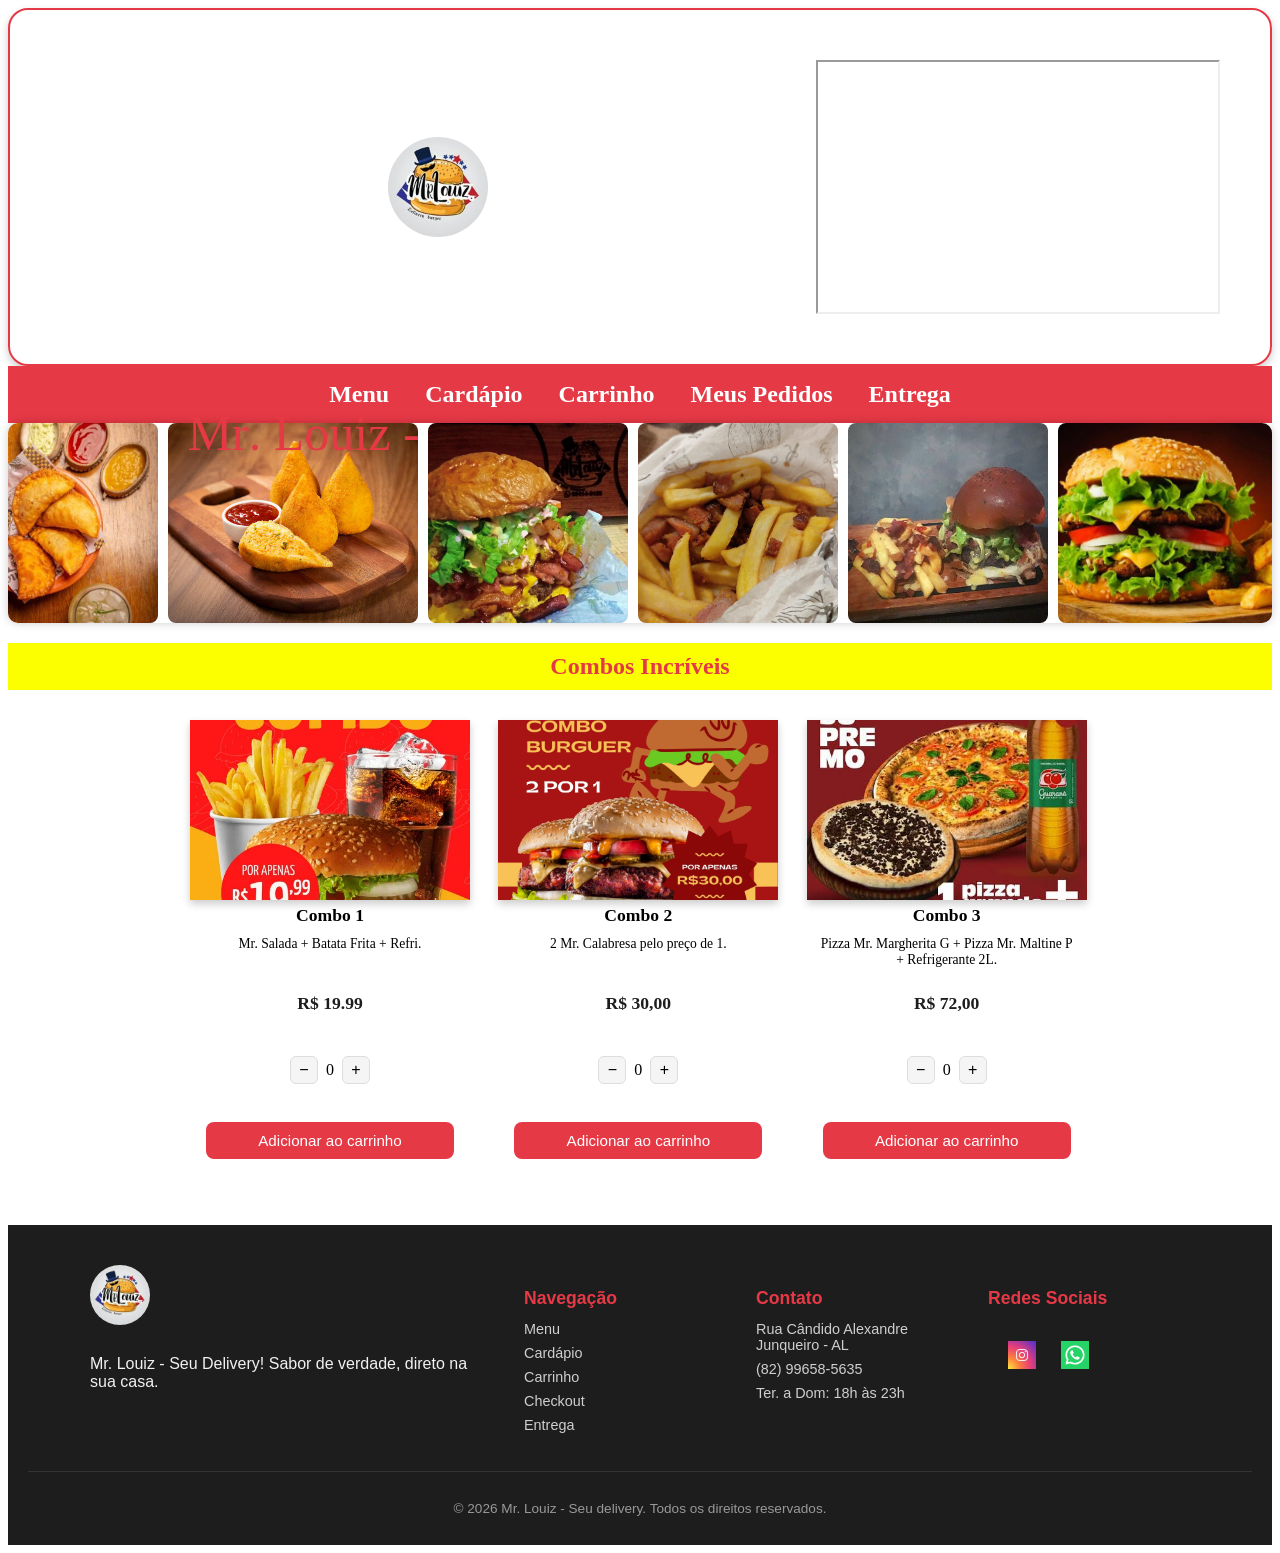
==== index.html @ 3e58f8e2 "projeto finalizando para fins de estudos, site da minha hamburgueria, em breve modificações para uso" ====
<!DOCTYPE html>
<html lang="pt-BR">
<head>
  <meta charset="UTF-8">
  <meta name="viewport" content="width=device-width, initial-scale=1.0">
  <title>menu - Lanchonete Virtual</title>
  <link rel="stylesheet" href="style.css">
</head>
<body>
  <header>
   <div class="topo">
  <img src="img/mr.louiz.jpg" alt="logo da lanchonete" class="logo">

  <iframe 
    src="https://www.google.com/maps?q=rua+candido+alexandre+junqueiro+Campo+Alegre+Alagoas&output=embed"
    width="400" 
    height="250" 
    style="border:100;" 
    allowfullscreen="" 
    loading="lazy">

  </iframe>
</div>


<canvas id="canvas" width="600" height="200"></canvas>

<script>
(function() {
  const canvas = document.getElementById("canvas");
  const ctx = canvas.getContext("2d");
  const text = "Mr. Louiz - Seu Delivery!";
  let index = 0;
  let posX = 0; // vai ser calculado dinamicamente

  function configurarEstilo() {
    ctx.font = "50px 'Pacifico', cursive";
    ctx.fillStyle = "#e63946";
  }

  function calcularPosicaoInicial() {
    const larguraTotal = ctx.measureText(text).width; // largura do texto completo
    posX = (canvas.width - larguraTotal) / 2; // centraliza horizontalmente
  }

  function desenhar() {
    const letra = text[index];
    ctx.fillText(letra, posX, 100);
    posX += ctx.measureText(letra).width;

    if (index < text.length - 1) {
      index++;
      setTimeout(desenhar, 150);
    } else {
      setTimeout(reiniciar, 1500);
    }
  }

  function reiniciar() {
    ctx.clearRect(0, 0, canvas.width, canvas.height);
    configurarEstilo();
    index = 0;
    calcularPosicaoInicial(); // recalcula a posição centralizada
    desenhar();
  }

  document.fonts.ready.then(() => {
    configurarEstilo();
    calcularPosicaoInicial(); // calcula antes do primeiro desenho também
    desenhar();
  });
})();
</script>

<h2>
  <a href="menu.html"> Menu</a>
  <a href="cardapio.html"> Cardápio</a>
  <a href="carrinho.html"> Carrinho <span id="contador-carrinho" style="display:none; background:#fbff00; color:#e63946; border-radius:50%; padding:2px 7px; font-size:0.75rem; margin-left:4px;">0</span></a>
  <a href="checkout.html"> Meus Pedidos</a>
  <a href="rastreamento.html"> Entrega</a>
</h2>

    <section class="carrossel">
  <div class="slides">
    <img src="img/pastel.jpeg" alt="Pastel">
    <img src="img/coxinhas.jpeg" alt="Coxinhas">
    <img src="img/Screenshot 2026-06-27 at 15-49-35 Instagram.png" alt="Pizza + Suco">
    <img src="img/Screenshot 2026-06-27 at 15-49-55 Instagram.png" alt="Hot Dog + Batata">
    <img src="img/Screenshot 2026-06-27 at 15-53-05 Instagram.png" alt="">
    <img src="img/hamburguer.jpg" alt="Hamburguer">
    <img src="img/hotdog.jpeg" alt="Hot Dog">
    <img src="img/pizzas.jpeg" alt="Pizza">
    <img src="img/refri.jpg" alt="Refrigerante">
    <img src="img/batata.jpg" alt="Batata Frita">
    <img src="img/fries.jpeg" alt="batata frita">
  </div>
</section>
 
  </header>
  <header>
<section class="combos-secao">
  <h3>Combos Incríveis</h3>
  <div class="grid-cardapio">

    <div class="item-cardapio">
      <img src="img/combo.jpg" alt="Combo de Lanches" class="combo">
      <h4>Combo 1</h4>
      <p>Mr. Salada + Batata Frita + Refri.</p>
      <span class="preco">R$ 19.99</span>
      <div class="controle-qtd">
        <button class="qtd-btn" onclick="alterarQtd('combo1', -1)" type="button">−</button>
        <span id="qtd-combo1">0</span>
        <button class="qtd-btn" onclick="alterarQtd('combo1', 1)" type="button">+</button>
      </div>
      <button class="btn-adicionar" onclick="adicionarAoCarrinho('combo1', 'Combo 1', 19.99, 'img/combo.jpg')">Adicionar ao carrinho</button>
    </div>

    <div class="item-cardapio">
      <img src="img/combo2.jpg" alt="Combo de Lanches" class="combo2">
      <h4>Combo 2</h4>
      <p>2 Mr. Calabresa pelo preço de 1.</p>
      <span class="preco">R$ 30,00</span>
      <div class="controle-qtd">
        <button class="qtd-btn" onclick="alterarQtd('combo2', -1)" type="button">−</button>
        <span id="qtd-combo2">0</span>
        <button class="qtd-btn" onclick="alterarQtd('combo2', 1)" type="button">+</button>
      </div>
      <button class="btn-adicionar" onclick="adicionarAoCarrinho('combo2', 'Combo 2', 30.00, 'img/combo2.jpg')">Adicionar ao carrinho</button>
    </div>

    <div class="item-cardapio">
      <img src="img/combo3.jpg" alt="Combo de Lanches" class="combo3">
      <h4>Combo 3</h4>
      <p>Pizza Mr. Margherita G + Pizza Mr. Maltine P + Refrigerante 2L.</p>
      <span class="preco">R$ 72,00</span>
      <div class="controle-qtd">
        <button class="qtd-btn" onclick="alterarQtd('combo3', -1)" type="button">−</button>
        <span id="qtd-combo3">0</span>
        <button class="qtd-btn" onclick="alterarQtd('combo3', 1)" type="button">+</button>
      </div>
      <button class="btn-adicionar" onclick="adicionarAoCarrinho('combo3', 'Combo 3', 72.00, 'img/combo3.jpg')">Adicionar ao carrinho</button>
    </div>

  </div>
</section>
</header>
  

<footer class="footer">
  <div class="footer-conteudo">

    <div class="footer-col footer-sobre">
      <img src="img/mr.louiz.jpg" alt="logo da lanchonete" class="footer-logo">
      <p>Mr. Louiz - Seu Delivery! Sabor de verdade, direto na sua casa.</p>
    </div>

    <div class="footer-col">
      <h4>Navegação</h4>
      <ul>
        <li><a href="menu.html">Menu</a></li>
        <li><a href="cardapio.html">Cardápio</a></li>
        <li><a href="carrinho.html">Carrinho</a></li>
        <li><a href="checkout.html">Checkout</a></li>
        <li><a href="rastreamento.html">Entrega</a></li>
      </ul>
    </div>

    <div class="footer-col">
      <h4>Contato</h4>
      <ul>
        <li> Rua Cândido Alexandre Junqueiro - AL</li>
        <li> (82) 99658-5635</li>
        <li>Ter. a Dom: 18h às 23h</li>
      </ul>
    </div>

    <div class="footer-col">
      <h4>Redes Sociais</h4>
      <div class="footer-social">
        <a href="https://instagram.com/mr.louiz82" target="_blank" aria-label="Instagram">
          <img src="img/instagram.jpeg" alt="Instagram">
        </a>
        <a href="https://wa.me/5582996585635" target="_blank" aria-label="WhatsApp">
          <img src="img/whatsapp.jpeg" alt="WhatsApp">
        </a>
      </div>
    </div>

  </div>

  <div class="footer-baixo">
    <p>&copy; 2026 Mr. Louiz - Seu delivery. Todos os direitos reservados.</p>
  </div>
</footer>
<script src="script.js"></script>
</body>
</html>
---- style.css ----
/* logo e mapa*/
.topo {
  display: flex;              /* coloca lado a lado */
  justify-content: space-between; /* logo à esquerda, mapa à direita */
  align-items: center;        /* centraliza verticalmente */
  padding: 50px;
  border-radius: 20px;
  border: 2px solid #e63946; /* cor da borda */
  box-shadow: 0 4px 8px rgba(0, 0, 0, 0.2); /* sombra */ 
}
.logo:hover{
  transform: scale(2.05); /* aumenta 5% */
  transition: transform 0.7s ease; /* efeito suave */
}

.logo {
  width: 200px;
  border-radius: 20px;
}


#canvas {
  display: block;          /* transforma em bloco */
  margin: 0 auto;          /* centraliza horizontalmente */
  position: absolute;      /* permite posicionar livremente */
  top: 50%;                /* joga para o meio vertical */
  left: 35%;               /* joga para o meio horizontal */
  transform: translate(-50%, -50%); /* ajusta para ficar bem centralizado */
}


/*carrossel de imagens*/
.carrossel {
  width: 100%;
  overflow: hidden;
  border-radius: 10px;
  box-shadow: 0 0 10px rgba(0,0,0,0.2);
}

.slides {
  display: flex;
  width: calc(250px * 8); /* largura total (4 imagens duplicadas) */
  animation: correr 20s linear infinite;
}

.slides img {
  width: 250px;
  height: 200px;
  object-fit: cover;
  margin-right: 10px;
  border-radius: 8px;
}

/* animação contínua carrossel*/
@keyframes correr {
  from {
    transform: translateX(0);
  }
  to {
    transform: translateX(-50%);
  }
}

/* links menu principal */
h2 {
  background: #e63946;       /* cor de fundo da barra */
  padding: 15px;
  text-align: center;        /* centraliza os links */
  margin: 0;
}

h2 a {
  color: #fff;               /* cor dos links */
  text-decoration: none;
  margin: 0 15px;            /* espaçamento entre links */
  font-weight: bold;
  transition: color 0.3s;    /* efeito suave */
}

h2 a:hover {
  color: #fbff00;            /* cor ao passar o mouse */
}
#canvas {
  display: block;
  margin: 0 auto;
  position: absolute;
  top: 50%;
  left: 35%;
  transform: translate(-50%, -50%);
  pointer-events: none; /* deixa cliques e hover passarem direto pelo canvas, fazendo a alteração */
}


/* Responsividade */
@media (max-width: 768px) {
  h2 {
    display: flex;
    flex-direction: column;  /* links ficam empilhados em telas pequenas */
    align-items: center;
  }

  h2 a {
    margin: 10px 0;
  }
}
/*logo principal*/
.logo {
  margin: 60px auto;
  width: 100px;
  height: 100px;
  border-radius: 50%;
  object-fit: cover;
}

/*texto combo h3*/
h3 {
  font-size: 24px;
  color: #e63946;
  background: #fbff00;
  padding: 10px;
  text-align: center;
  margin: 20px 0;
}

h3:hover {
  color: #fbff00;
  background: #e63946;
  transition: all 0.3s ease; /* efeito suave */
}

img.combo:hover,
img.combo2:hover,
img.combo3:hover {
  transform: scale(1.10);          /* aumenta 5% */
  transition: transform 0.3s ease; /* efeito suave */
}

 img.combo {
  align-items: center;
  width: 320px;
  height: 320px; 
  box-shadow: 0 4px 8px rgba(0,0,0,0.2);
  margin-right: 100px;
}

 img.combo2 {
  align-items: center;
  width: 320px;
  height: auto;
  box-shadow: 0 4px 8px rgba(0,0,0,0.2);
  margin-right: 100px;
}
img.combo3 {
  
  align-items: center;
  width: 320px;
  height: auto;
  box-shadow: 0 4px 8px rgba(0,0,0,0.2);
}



.controle-qtd {
  display: flex;
  align-items: center;
  gap: 10px;
  margin: 10px 90px;
  padding: 16px 0;
}

.qtd-btn {
  width: 28px;
  height: 28px;
  border: 1px solid #ddd;
  background: #f5f5f5;
  border-radius: 6px;
  font-size: 1rem;
  cursor: pointer;
  transition: background 0.2s ease;
}

.qtd-btn:hover {
  background: #e63946;
  color: #fff;
}

.qtd-valor {
  min-width: 20px;
  text-align: center;
  font-weight: bold;
}

/* NOVO: aviso visual quando tentam adicionar com quantidade 0 */
.qtd-alerta {
  display: inline-block;
  color: #d32f2f;
  animation: piscarAlerta 0.6s ease;
}

@keyframes piscarAlerta {
  0%, 100% { transform: scale(1); }
  30% { transform: scale(1.4); color: #d32f2f; }
}




/* footer */
.footer {
  background-color: #1d1d1d;
  color: #f1f1f1;
  padding: 40px 20px 0;
  font-family: Arial, sans-serif;
  margin-top: 50px;
}

.footer-conteudo {
  display: flex;
  flex-wrap: wrap;
  justify-content: space-between;
  gap: 30px;
  max-width: 1100px;
  margin: 0 auto;
  padding-bottom: 30px;
}

.footer-col {
  flex: 1;
  min-width: 180px;
}

.footer-sobre {
  flex: 2;
  min-width: 220px;
}

.footer-logo {
  width: 60px;
  border-radius: 50%;
  margin-bottom: 10px;
}

.footer-col h4 {
  color: #e63946;
  margin-bottom: 12px;
  font-size: 1.1rem;
}

.footer-col ul {
  list-style: none;
  padding: 0;
  margin: 0;
}

.footer-col ul li {
  margin-bottom: 8px;
  font-size: 0.9rem;
  color: #cfcfcf;
}

.footer-col a {
  color: #cfcfcf;
  text-decoration: none;
  transition: color 0.3s ease;
}

.footer-col a:hover {
  color: #fbff00;
}

.footer-social {
  margin-left: auto;
  padding: 20px;
  display: flex;
  gap: 25px;
}

.footer-social img {
  width: 28px;
  height: 28px;
  transition: transform 0.3s ease, filter 0.3s ease;
}

.footer-social img:hover {
  transform: scale(1.70);
}

.footer-baixo {
  border-top: 1px solid #333;
  text-align: center;
  padding: 15px 0;
  font-size: 0.85rem;
  color: #999;
}

/* Responsivo */
@media (max-width: 700px) {
  .footer-conteudo {
    flex-direction: column;
    text-align: center;
  }

  .footer-social {
    justify-content: center;
  }
}

/* cardapio */

.topo2 {
  text-align: center;
  padding: 20px;
}

.topo2 .logo {
  width: 100px;
  height: 100px;
  border-radius: 50%;
  object-fit: cover;
}

.topo2 .logo:hover{
  transform: scale(2.05); /* aumenta 5% */
  transition: transform 0.7s ease; /* efeito suave */
}

h1 {
  color: #e63946;
  font-family: 'pacifico', cursive;
  font-size: 2.5rem;
  margin-top: 10px;
}

h1:hover {
  color: #ff9900;
  transition: color 0.3s ease;
}

button.btn-adicionar {
  display: block;
  width: calc(100% - 32px);
  margin: 12px auto 16px;
  padding: 10px;
  background: #e63946;
  color: #fff;
  border: none;
  border-radius: 8px;
  font-size: 0.95rem;
  cursor: pointer;
  transition: background 0.3s ease, transform 0.2s ease;
}

.cardapio-completo {
  padding: 40px 20px;
  text-align: center;
}

/* NOVO: layout de duas colunas no cardápio (itens + mini-carrinho) */
.cardapio-layout {
  display: grid;
  grid-template-columns: 1fr 320px;
  gap: 20px;
  align-items: start;
  max-width: 1300px;
  margin: 0 auto;
}

/* Ajuste no seu container pai */
.grid-cardapio {
  display: grid;
  /* Alterado de 1fr para fixar tamanhos mais confortáveis */
  grid-template-columns: repeat(auto-fill, minmax(280px, 1fr)); 
  gap: 25px;
  max-width: 900px;
  margin: 30px auto 0;
}

/* Ajuste no item individual */
.item-cardapio {
  width: 100%;       /* O item ocupa a largura da célula do grid */
  max-width: 280px;  /* Mantém o tamanho fixo que você quer */
  margin: 0;         /* Zera qualquer margem lateral que possa estar vindo de outro lugar */
  display: flex;
  flex-direction: column;
  align-items: center;
  text-align: center;
}

/* 2. Garante que a imagem não force o quadrado a crescer */

.item-cardapio img {
  width: 100%;       
  height: 180px;     
  object-fit: cover; 
  box-shadow: 0 4px 8px rgba(0,0,0,0.2);
  margin-right: 0;   
  display: block;
}

/* Hover no cartão inteiro: imagem, título e preço reagem juntos (como era antes) */
.item-cardapio:hover img {
  transform: scale(1.08);
  transition: transform 0.3s ease;
}

.item-cardapio:hover h4 {
  color: #e63946;
  transition: color 0.3s ease;
}

.item-cardapio:hover .preco {
  color: #e63946;
  transition: color 0.3s ease;
}

/* 3. Ajuste os espaçamentos internos para não ocupar espaço desnecessário */
.item-cardapio h4 {
  margin: 5px 0;
  font-size: 1.1rem;
  transition: color 0.3s ease;
}

.item-cardapio p {
  margin: 5px 0;
  font-size: 0.85rem;
  min-height: 40px;
  padding: 0 10px;
}

/* 4. O container dos botões + e - */
.controle-qtd {
  margin: 10px 0 !important; /* Remove o margin lateral exagerado que estava com 90px */
  gap: 8px;
}

.item-cardapio .preco {
  display: block;
  margin: 12px 16px 16px;
  font-weight: bold;
  font-size: 1.1rem;
  color: #1d1d1d;
  transition: color 0.3s ease;
}
/* bebidas */

.bebidas {
  padding: 40px 20px;
  text-align: center;
  max-width: 1100px;
  margin: 10px auto 16px;
}

/* NOVO: mini-carrinho lateral (cardápio) */
.mini-carrinho {
  position: sticky;
  top: 20px;
  background: #fff;
  border-radius: 16px;
  padding: 20px;
  box-shadow: 0 4px 10px rgba(0, 0, 0, 0.12);
  margin-top: 40px;
}

.mini-carrinho h3 {
  background: none;
  color: #e63946;
  text-align: left;
  padding: 0;
  margin: 0 0 14px;
  font-size: 1.1rem;
}

#mini-carrinho-contagem {
  background: #e63946;
  color: #fff;
  border-radius: 50%;
  padding: 2px 9px;
  font-size: 0.8rem;
  margin-left: 6px;
}

.mini-carrinho-item {
  display: grid;
  grid-template-columns: 1fr auto auto;
  align-items: center;
  gap: 8px;
  font-size: 0.85rem;
  color: #333;
  padding: 6px 0;
  border-bottom: 1px dashed #eee;
}

.mini-carrinho-item-nome {
  overflow-wrap: anywhere;
}

.mini-carrinho-remover {
  background: none;
  border: none;
  color: #d32f2f;
  font-size: 0.9rem;
  cursor: pointer;
  opacity: 0.6;
  transition: opacity 0.2s ease;
  padding: 0 2px;
}

.mini-carrinho-remover:hover {
  opacity: 1;
}

/* Aviso explicativo quando o carrinho está vazio (dica sobre servidor local) */
.aviso-servidor {
  font-size: 0.8rem;
  color: #888;
  max-width: 420px;
  margin: 0 auto 16px;
  line-height: 1.4;
}

.aviso-servidor code {
  background: #f0f0f0;
  padding: 1px 5px;
  border-radius: 4px;
}

.mini-carrinho-vazio {
  color: #888;
  font-size: 0.85rem;
  font-style: italic;
}

.mini-carrinho-linha {
  border-top: 1px solid #eee;
  margin: 12px 0;
}

.mini-carrinho-total-linha {
  display: flex;
  justify-content: space-between;
  font-weight: bold;
  color: #1d1d1d;
  margin-bottom: 14px;
}

.mini-carrinho-btn {
  width: 100%;
  box-sizing: border-box;
  text-align: center;
}

@media (max-width: 900px) {
  .cardapio-layout {
    grid-template-columns: 1fr;
  }
  .mini-carrinho {
    position: static;
  }
}

/* sobre nós */
.sobre-nos {
  background: #000000;
  padding: 50px 20px;
}

.sobre-conteudo {
  display: flex;
  align-items: center;
  gap: 40px;
  max-width: 1000px;
  margin: 0 auto;
  flex-wrap: wrap;
  justify-content: center;
}

.sobre-img {
  width: 220px;
  height: 220px;
  object-fit: cover;
  border-radius: 50%;
  border: 4px solid #fbff00;
  box-shadow: 0 4px 10px rgba(0, 0, 0, 0.2);
}

.sobre-texto {
  flex: 1;
  min-width: 280px;
}

.sobre-texto h3 {
  background: none;
  color: #e63946;
  text-align: left;
  margin-bottom: 15px;
}

.sobre-texto p {
  font-size: 1rem;
  line-height: 1.6;
  color: #ffffff;
  margin-bottom: 12px;
}



/* depoimentos */
.depoimentos {
  padding: 50px 20px;
  text-align: center;
  background: #f7f7f7;
}

.grid-depoimentos {
  display: grid;
  grid-template-columns: repeat(auto-fit, minmax(250px, 1fr));
  gap: 25px;
  max-width: 1000px;
  margin: 30px auto 0;
}

.depoimento {
  background: #fff;
  border-radius: 14px;
  padding: 25px 20px;
  box-shadow: 0 4px 10px rgba(0, 0, 0, 0.12);
  transition: transform 0.3s ease;
}

.depoimento:hover {
  transform: translateY(-5px);
}

.depoimento p {
  font-style: italic;
  color: #333333;
  margin-bottom: 14px;
}

.depoimento .cliente {
  display: block;
  font-weight: bold;
  color: #e63946;
  margin-bottom: 6px;
}

.depoimento .estrelas {
  font-size: 1rem;
}

/* Responsivo */
@media (max-width: 700px) {
  .sobre-conteudo {
    flex-direction: column;
    text-align: center;
  }

  .sobre-texto h3 {
    text-align: center;
  }
}

/* carrinho */

.carrinho-container {
  max-width: 1100px;
  margin: 20px auto;
  padding: 20px;
}

/* Título "Seu Carrinho" */
.checkout-titulo {
  background: #fbff00;
  text-align: center;
  color: #e63946;
  margin-bottom: 30px;
  font-size: 1.8rem;
  padding: 15px;
  border-radius: 10px;
  transition: all 0.3s ease;
}

.checkout-titulo:hover {
  color: #fbff00;
  background: #e63946;
}

/* Imagem ilustrativa do carrinho */
img.carrinho-imagem {
  display: block;
  margin: 10px auto;
  padding: 5px;
  width: 180px;
  height: 180px;
  border-radius: 10px;
}
img.carrinho-imagem {
  display: block;
  margin: 10px auto;
  padding: 10px;
  width: 180px;
  height: 180px;
  border-radius: 10px;
  animation: tremer 0.4s ease-in-out infinite;
}

@keyframes tremer {
  0%, 100% { transform: rotate(0deg); }
  25% { transform: rotate(-4deg); }
  75% { transform: rotate(4deg); }
}

/* Título "Resumo" dentro do aside */

.carrinho-grid {
  display: grid;
  grid-template-columns: 1.6fr 1fr;
  gap: 20px;
  align-items: start;
}

.carrinho-lista {
  display: flex;
  flex-direction: column;
  gap: 16px;
  min-height: 60px;
}

.carrinho-item {
  background: #fff;
  border-radius: 14px;
  padding: 14px;
  display: grid;
  grid-template-columns: 80px 1fr auto auto auto;
  align-items: center;
  gap: 16px;
  box-shadow: 0 4px 10px rgba(0, 0, 0, 0.1);
}

.carrinho-item img {
  width: 80px;
  height: 80px;
  object-fit: cover;
  border-radius: 10px;
}

.carrinho-item-info h4 {
  margin: 0 0 4px;
  color: #1d1d1d;
  font-size: 1rem;
}

.carrinho-item-preco {
  font-size: 0.85rem;
  color: #777;
}

.carrinho-item-qtd {
  display: flex;
  align-items: center;
  gap: 10px;
}

.qtd-btn {
  width: 28px;
  height: 28px;
  border: 1px solid #ddd;
  background: #f5f5f5;
  border-radius: 6px;
  font-size: 1rem;
  cursor: pointer;
  transition: background 0.2s ease;
}

.qtd-btn:hover {
  background: #e63946;
  color: #fff;
}

.carrinho-item-total {
  font-weight: bold;
  color: #1d1d1d;
  min-width: 80px;
  text-align: right;
}

.carrinho-item-remover {
  background: none;
  border: none;
  font-size: 1.1rem;
  cursor: pointer;
  opacity: 0.6;
  transition: opacity 0.2s ease;
}

.carrinho-item-remover:hover {
  opacity: 1;
}

.carrinho-vazio {
  background: #fff;
  border-radius: 14px;
  padding: 40px 20px;
  text-align: center;
  box-shadow: 0 4px 10px rgba(0, 0, 0, 0.1);
}

.carrinho-vazio p {
  color: #777;
  margin-bottom: 16px;
}

.btn-continuar-grande {
  display: inline-block;
  background: #e63946;
  color: #fff;
  padding: 10px 24px;
  border-radius: 10px;
  text-decoration: none;
  font-weight: bold;
  transition: background 0.3s ease;
}

.btn-continuar-grande:hover {
  background: #c92d3a;
}

.btn-finalizar {
  display: block;
  text-align: center;
  text-decoration: none;
}

.btn-desabilitado {
  opacity: 0.5;
  cursor: not-allowed;
  pointer-events: none;
}

.btn-continuar {
  display: block;
  text-align: center;
  margin-top: 12px;
  color: #000000;
  text-decoration: none;
  font-size: 0.9rem;
  transition: color 0.2s ease;
}

.btn-continuar:hover {
  color: #ff0015;
}

/* Resumo do pedido (compartilhado com checkout) */
.checkout-resumo {
  background: #e63946;
  border-radius: 16px;
  padding: 24px;
  box-shadow: 0 4px 10px rgba(0, 0, 0, 0.1);
  position: sticky;
  top: 20px;
}
 

.resumo-item {
  display: flex;
  justify-content: space-between;
  gap: 10px;
  font-size: 0.9rem;
  color: #555;
  margin-bottom: 10px;
}

.resumo-linha {
  border-top: 1px solid #eee;
  margin: 14px 0;
}

.resumo-total {
  display: flex;
  justify-content: space-between;
  font-weight: bold;
  font-size: 1.2rem;
  color: #1d1d1d;
  margin-bottom: 18px;
}

.btn-confirmar {
  width: 100%;
  background: #e63946;
  color: #fff;
  border: none;
  padding: 14px;
  border-radius: 10px;
  font-size: 1rem;
  font-weight: bold;
  cursor: pointer;
  transition: background 0.3s ease;
}

.btn-confirmar:hover {
  background: #c92d3a;
}

/* Responsivo */
@media (max-width: 800px) {
  .carrinho-grid {
    grid-template-columns: 1fr;
  }

  .carrinho-item {
    grid-template-columns: 60px 1fr;
    grid-template-rows: auto auto;
  }

  .carrinho-item-qtd {
    grid-column: 2;
  }

  .carrinho-item-total {
    text-align: left;
  }

  .carrinho-item-remover {
    grid-column: 2;
    justify-self: end;
  }

  .checkout-resumo {
    position: static;
  }
}


/* checkout*/
.checkout-container {
  max-width: 1100px;
  margin: 40px auto;
  padding: 0 20px;
}

.checkout-titulo {
  text-align: center;
  color: #e63946;
  margin-bottom: 30px;
  font-size: 1.8rem;
}

/* NOVO: indicador de etapas do checkout */
.indicadores-etapas {
  display: flex;
  justify-content: center;
  gap: 10px;
  max-width: 1100px;
  margin: 0 auto 24px;
  flex-wrap: wrap;
}

.indicador-etapa {
  padding: 8px 16px;
  border-radius: 20px;
  background: #eee;
  color: #777;
  font-size: 0.85rem;
  font-weight: bold;
  transition: background 0.3s ease, color 0.3s ease;
}

.indicador-etapa.indicador-ativo {
  background: #e63946;
  color: #fff;
}

.indicador-etapa.indicador-concluido {
  background: #fbff00;
  color: #1d1d1d;
}

/* NOVO: botões de navegação entre etapas */
.etapa-botoes {
  display: flex;
  justify-content: space-between;
  gap: 12px;
  margin-top: 16px;
}

.btn-continuar-etapa,
.btn-voltar-etapa {
  padding: 10px 20px;
  border-radius: 8px;
  border: none;
  font-weight: bold;
  cursor: pointer;
  transition: background 0.3s ease;
}

.btn-continuar-etapa {
  background: #e63946;
  color: #fff;
  margin-left: auto;
  display: block;
}

.btn-continuar-etapa:hover {
  background: #c92d3a;
}

.btn-voltar-etapa {
  background: #eee;
  color: #333;
}

.btn-voltar-etapa:hover {
  background: #ddd;
}

.checkout-grid {
  display: grid;
  grid-template-columns: 1.6fr 1fr;
  gap: 30px;
  align-items: start;
}

/* Formulário */
.checkout-form {
  display: flex;
  flex-direction: column;
  gap: 20px;
}

.checkout-bloco {
  background: #fff;
  border-radius: 16px;
  padding: 24px;
  box-shadow: 0 4px 10px rgba(0, 0, 0, 0.1);
}

.checkout-bloco h3 {
  color: #e63946;
  margin-bottom: 16px;
  font-size: 1.1rem;
  background: none;
  text-align: left;
  padding: 0;
}

.checkout-bloco label {
  display: block;
  font-size: 0.85rem;
  font-weight: bold;
  color: #444;
  margin-bottom: 6px;
  margin-top: 14px;
}

.checkout-bloco input,
.checkout-bloco textarea {
  width: 100%;
  padding: 10px 12px;
  border: 1px solid #ddd;
  border-radius: 8px;
  font-size: 0.95rem;
  font-family: inherit;
  transition: border-color 0.2s ease;
}

.checkout-bloco input:focus,
.checkout-bloco textarea:focus {
  outline: none;
  border-color: #e63946;
}

.checkout-bloco textarea {
  min-height: 70px;
  resize: vertical;
}

.checkout-linha {
  display: flex;
  gap: 60px;
}

.checkout-linha > div:first-child {
  flex: 0 0 75px; /* número: largura fixa e pequena */
}

.checkout-linha > div:last-child {
  flex: 1 ; /* bairro: ocupa o resto do espaço disponível */
}

/* Estados de erro */
.input-erro {
  border-color: #d32f2f !important;
  background: #fff8f8;
}

.erro-msg {
  display: block;
  color: #d32f2f;
  font-size: 0.78rem;
  margin-top: 4px;
  min-height: 14px;
}

/* Pagamento */
.pagamento-opcoes {
  display: flex;
  gap: 12px;
  flex-wrap: wrap;
}

.pagamento-card {
  flex: 1;
  min-width: 140px;
  border: 2px solid #ddd;
  border-radius: 10px;
  padding: 14px;
  text-align: center;
  cursor: pointer;
  transition: border-color 0.3s ease, background 0.3s ease;
}

.pagamento-card input {
  display: none;
}

.pagamento-card:has(input:checked) {
  border-color: #e63946;
  background: #fff5f5;
}

/* Bloco de informações de pagamento (Pix / troco) */
.bloco-pagamento-info {
  margin-top: 16px;
  padding: 16px;
  background: #f9f9f9;
  border-radius: 10px;
  border: 1px solid #eee;
}

.bloco-pagamento-info p {
  font-size: 0.85rem;
  color: #555;
  margin-bottom: 10px;
}

.pix-chave-box {
  display: flex;
  align-items: center;
  justify-content: space-between;
  gap: 10px;
  background: #fff;
  border: 1px dashed #e63946;
  border-radius: 8px;
  padding: 10px 14px;
}

#pix-chave-valor {
  font-weight: bold;
  color: #1d1d1d;
  font-size: 1rem;
}

.btn-copiar {
  background: #e63946;
  color: #fff;
  border: none;
  padding: 8px 16px;
  border-radius: 6px;
  font-size: 0.85rem;
  font-weight: bold;
  cursor: pointer;
  transition: background 0.2s ease;
  white-space: nowrap;
}

.btn-copiar:hover {
  background: #c92d3a;
}

.pix-copiado {
  display: block;
  color: #2e7d32;
  font-size: 0.8rem;
  margin-top: 6px;
  opacity: 0;
  transition: opacity 0.2s ease;
}

.pix-copiado.visivel {
  opacity: 1;
}

.pagamento-imagens {
  display: flex;              /* coloca lado a lado */
  justify-content: center;    /* centraliza horizontalmente */
  align-items: center;        /* centraliza verticalmente */
  gap: 30px;                  /* espaço entre as imagens */
  margin: 20px 0;
}

.pix-imagem,
.cartao-imagem,
.site-seguro-imagem,
.dinheiro-imagem {
  width: 140px;               /* tamanho agradável */
  height: auto;               /* mantém proporção */
  border-radius: 10px;
  transition: transform 0.2s ease;
}

.site-seguro-imagem {
  width: 80px;                /* logo menor */
  height: auto;               /* mantém proporção */
  border-radius: 10px;
  transition: transform 0.2s ease;
}
.dinheiro-imagem {
  width: 60px;               /* tamanho agradável */
  height: auto;               /* mantém proporção */
  border-radius: 10px;
  transition: transform 0.2s ease;
}

.pix-imagem:hover,
.cartao-imagem:hover,
.site-seguro-imagem:hover,
.dinheiro-imagem:hover {
  transform: scale(1.3);      /* efeito suave ao passar o mouse */
}



/* Botão de confirmar sempre visível no rodapé */
.btn-confirmar {
  position: sticky;
  bottom: 20px;
  background: #28a745;
  color: #fff;
  padding: 12px 20px;
  border: none;
  border-radius: 6px;
  font-size: 1.1em;
  cursor: pointer;
  width: 100%;
}

.btn-confirmar:hover {
  background: #218838;
}

/* Bloco Pix com animação */
#bloco-pix {
  display: none;
  margin-top: 10px;
  padding: 12px;
  background: #eef;
  border-radius: 6px;
}

#bloco-pix.show {
  display: block;
  animation: fadeIn 0.4s ease-in-out;
}

@keyframes fadeIn {
  from { opacity: 0; transform: translateY(-5px); }
  to { opacity: 1; transform: translateY(0); }
}


/* Resumo do pedido */
.checkout-resumo {
  background: #fff;
  border-radius: 16px;
  padding: 24px;
  box-shadow: 0 4px 10px rgba(0, 0, 0, 0.1);
  position: sticky;
  top: 20px;
}

.checkout-resumo h3 {
  color: #e63946;
  margin-bottom: 16px;
  background: none;
  text-align: left;
  padding: 0;
}

.resumo-item {
  display: flex;
  justify-content: space-between;
  gap: 10px;
  font-size: 0.9rem;
  color: #555;
  margin-bottom: 10px;
}

.resumo-vazio {
  color: #888;
  font-size: 0.9rem;
  font-style: italic;
}

.resumo-linha {
  border-top: 1px solid #eee;
  margin: 14px 0;
}

.resumo-total {
  display: flex;
  justify-content: space-between;
  font-weight: bold;
  font-size: 1.2rem;
  color: #1d1d1d;
  margin-bottom: 18px;
}

.btn-confirmar {
  width: 100%;
  background: #e63946;
  color: #fff;
  border: none;
  padding: 14px;
  border-radius: 10px;
  font-size: 1rem;
  font-weight: bold;
  cursor: pointer;
  transition: background 0.3s ease;
}

.btn-confirmar:hover {
  background: #c92d3a;
}

.resumo-aviso {
  text-align: center;
  font-size: 0.8rem;
  color: #888;
  margin-top: 10px;
}

/* Topo com logo (página de cardápio/checkout) */
.topo2 {
  text-align: center;
  padding: 20px;
}

.topo2 .logo {
  width: 200px;
  height: 200px;
  border-radius: 50%;
  object-fit: cover;
}

/* Responsivo */
@media (max-width: 800px) {
  .checkout-grid {
    grid-template-columns: 1fr;
  }

  .checkout-resumo {
    position: static;
  }
}

/* Mini mapa de entrega (rastreamento.html) */
.mapa-entrega {
  max-width: 520px;
  margin: 30px auto;
  padding: 20px;
  background: #fff;
  border-radius: 20px;
  border: 2px solid #e63946;
  box-shadow: 0 4px 8px rgba(0, 0, 0, 0.2);
  text-align: center;
}

.mapa-entrega h3 {
  margin-top: 0;
}

.mapa-svg {
  width: 100%;
  height: auto;
  background: #f2f2f2;
  border-radius: 12px;
}

.mapa-legenda {
  margin-top: 10px;
  font-size: 0.9rem;
  color: #555;
}
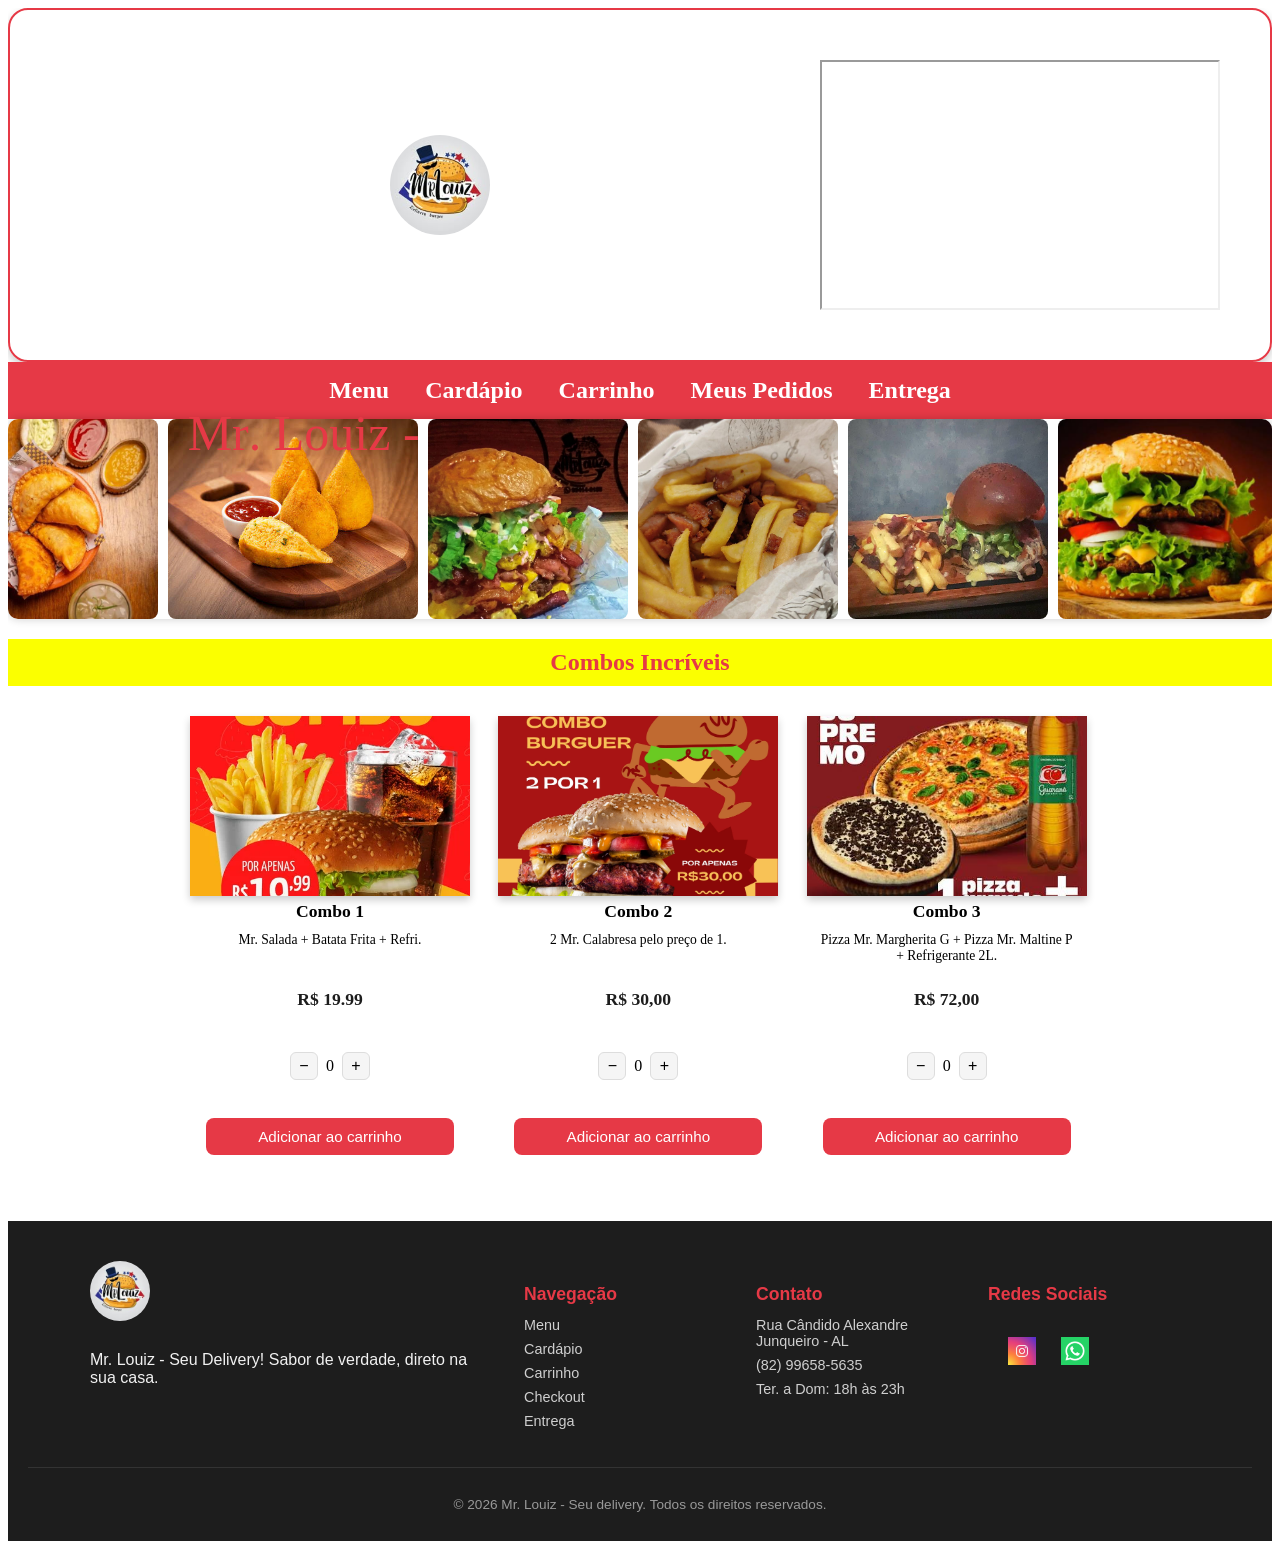
==== commit 39d10ff4: "SEO: meta tags nos HTMLs" ====
--- a/index.html
+++ b/index.html
@@ -3,7 +3,23 @@
 <head>
   <meta charset="UTF-8">
   <meta name="viewport" content="width=device-width, initial-scale=1.0">
-  <title>menu - Lanchonete Virtual</title>
+
+  <title>Mr. Louiz Delivery - Lanches, Pizzas e Combos em Campo Alegre AL</title>
+  <meta name="description" content="Peça já! Hambúrgueres, pizzas, hot dogs, pastéis e combos com entrega rápida em Campo Alegre, Alagoas. Faça seu pedido pelo site ou WhatsApp.">
+  <meta name="keywords" content="delivery Campo Alegre, lanchonete Alagoas, hamburgueria Campo Alegre, pizza delivery AL, pastel delivery, Mr. Louiz">
+  <meta name="robots" content="index, follow">
+  <meta name="geo.region" content="BR-AL">
+  <meta name="geo.placename" content="Campo Alegre">
+  <link rel="canonical" href="https://mrlouiz.com.br/index.html">
+
+  <!-- Open Graph -->
+  <meta property="og:title" content="Mr. Louiz - Seu Delivery">
+  <meta property="og:description" content="Sabor de verdade, direto na sua casa. Hambúrgueres, pizzas, combos e mais. Peça já!">
+  <meta property="og:image" content="https://mrlouiz.com.br/img/mr.louiz.jpg">
+  <meta property="og:type" content="restaurant">
+  <meta property="og:locale" content="pt_BR">
+  <meta property="og:url" content="https://mrlouiz.com.br/index.html">
+
   <link rel="stylesheet" href="style.css">
 </head>
 <body>
@@ -73,7 +89,7 @@
 </script>
 
 <h2>
-  <a href="menu.html"> Menu</a>
+  <a href="index.html"> Menu</a>
   <a href="cardapio.html"> Cardápio</a>
   <a href="carrinho.html"> Carrinho <span id="contador-carrinho" style="display:none; background:#fbff00; color:#e63946; border-radius:50%; padding:2px 7px; font-size:0.75rem; margin-left:4px;">0</span></a>
   <a href="checkout.html"> Meus Pedidos</a>
@@ -157,7 +173,7 @@
     <div class="footer-col">
       <h4>Navegação</h4>
       <ul>
-        <li><a href="menu.html">Menu</a></li>
+        <li><a href="index.html">Menu</a></li>
         <li><a href="cardapio.html">Cardápio</a></li>
         <li><a href="carrinho.html">Carrinho</a></li>
         <li><a href="checkout.html">Checkout</a></li>
@@ -192,6 +208,30 @@
     <p>&copy; 2026 Mr. Louiz - Seu delivery. Todos os direitos reservados.</p>
   </div>
 </footer>
+
+<script type="application/ld+json">
+{
+  "@context": "https://schema.org",
+  "@type": "Restaurant",
+  "name": "Mr. Louiz - Seu Delivery",
+  "image": "https://mrlouiz.com.br/img/mr.louiz.jpg",
+  "telephone": "+5582996585635",
+  "address": {
+    "@type": "PostalAddress",
+    "streetAddress": "Rua Cândido Alexandre Junqueiro",
+    "addressLocality": "Campo Alegre",
+    "addressRegion": "AL",
+    "addressCountry": "BR"
+  },
+  "openingHours": "Tu-Su 18:00-23:00",
+  "servesCuisine": ["Lanches", "Pizza", "Fast Food"],
+  "priceRange": "$$",
+  "sameAs": [
+    "https://instagram.com/mr.louiz82"
+  ]
+}
+</script>
+
 <script src="script.js"></script>
 </body>
 </html>
--- a/style.css
+++ b/style.css
@@ -1391,4 +1391,187 @@
   margin-top: 10px;
   font-size: 0.9rem;
   color: #555;
+}
+
+/* ======================================================================
+   RESPONSIVIDADE GERAL DO SITE - ajustes para telas de qualquer tamanho
+   ====================================================================== */
+
+*, *::before, *::after {
+  box-sizing: border-box;
+}
+
+html {
+  overflow-x: hidden;
+}
+
+body {
+  max-width: 100%;
+  overflow-x: hidden;
+}
+
+img {
+  max-width: 100%;
+  height: auto;
+}
+
+/* Telas médias (tablets, notebooks pequenos) */
+@media (max-width: 1024px) {
+  .topo {
+    padding: 30px;
+  }
+
+  .topo iframe {
+    width: 100%;
+    max-width: 400px;
+    height: 220px;
+  }
+}
+
+/* Telas até 768px (tablets/celulares grandes) */
+@media (max-width: 768px) {
+  .topo {
+    flex-direction: column;
+    gap: 20px;
+    padding: 20px;
+    text-align: center;
+  }
+
+  .topo iframe {
+    width: 100%;
+    max-width: 100%;
+  }
+
+  #canvas {
+    position: static;
+    transform: none;
+    display: block;
+    width: 100%;
+    max-width: 500px;
+    height: auto;
+    margin: 20px auto;
+  }
+
+  h1 {
+    font-size: 1.9rem;
+  }
+
+  img.combo,
+  img.combo2,
+  img.combo3 {
+    width: 100%;
+    max-width: 280px;
+    height: auto;
+    margin-right: 0;
+  }
+
+  .checkout-linha {
+    flex-direction: column;
+    gap: 0;
+  }
+
+  .checkout-linha > div:first-child,
+  .checkout-linha > div:last-child {
+    flex: 1;
+  }
+
+  .pagamento-imagens {
+    flex-wrap: wrap;
+    gap: 16px;
+  }
+
+  .footer-social {
+    margin-left: 0;
+    justify-content: center;
+  }
+}
+
+/* Telas até 600px (celulares) */
+@media (max-width: 600px) {
+  .logo {
+    width: 90px;
+    height: 90px;
+  }
+
+  h1 {
+    font-size: 1.6rem;
+  }
+
+  h3 {
+    font-size: 1.2rem;
+  }
+
+  .slides img {
+    width: 180px;
+    height: 140px;
+  }
+
+  .slides {
+    width: calc(180px * 8);
+  }
+
+  .grid-cardapio {
+    grid-template-columns: 1fr;
+    max-width: 100%;
+  }
+
+  .item-cardapio {
+    max-width: 100%;
+  }
+
+  .carrinho-item {
+    grid-template-columns: 60px 1fr;
+    grid-template-rows: auto auto auto;
+  }
+
+  .carrinho-item-total {
+    text-align: left;
+  }
+
+  .checkout-bloco {
+    padding: 16px;
+  }
+
+  .pagamento-card {
+    min-width: 100px;
+  }
+
+  .pix-imagem,
+  .cartao-imagem,
+  .dinheiro-imagem {
+    width: 90px;
+  }
+
+  .site-seguro-imagem {
+    width: 60px;
+  }
+
+  .mapa-entrega {
+    padding: 12px;
+  }
+}
+
+/* Telas bem pequenas (celulares estreitos, menos de 400px) */
+@media (max-width: 400px) {
+  .topo {
+    padding: 12px;
+  }
+
+  h2 a {
+    margin: 6px 0;
+    font-size: 0.9rem;
+  }
+
+  .checkout-titulo {
+    font-size: 1.4rem;
+  }
+
+  .btn-adicionar {
+    font-size: 0.85rem;
+  }
+
+  .footer-social img {
+    width: 24px;
+    height: 24px;
+  }
 }
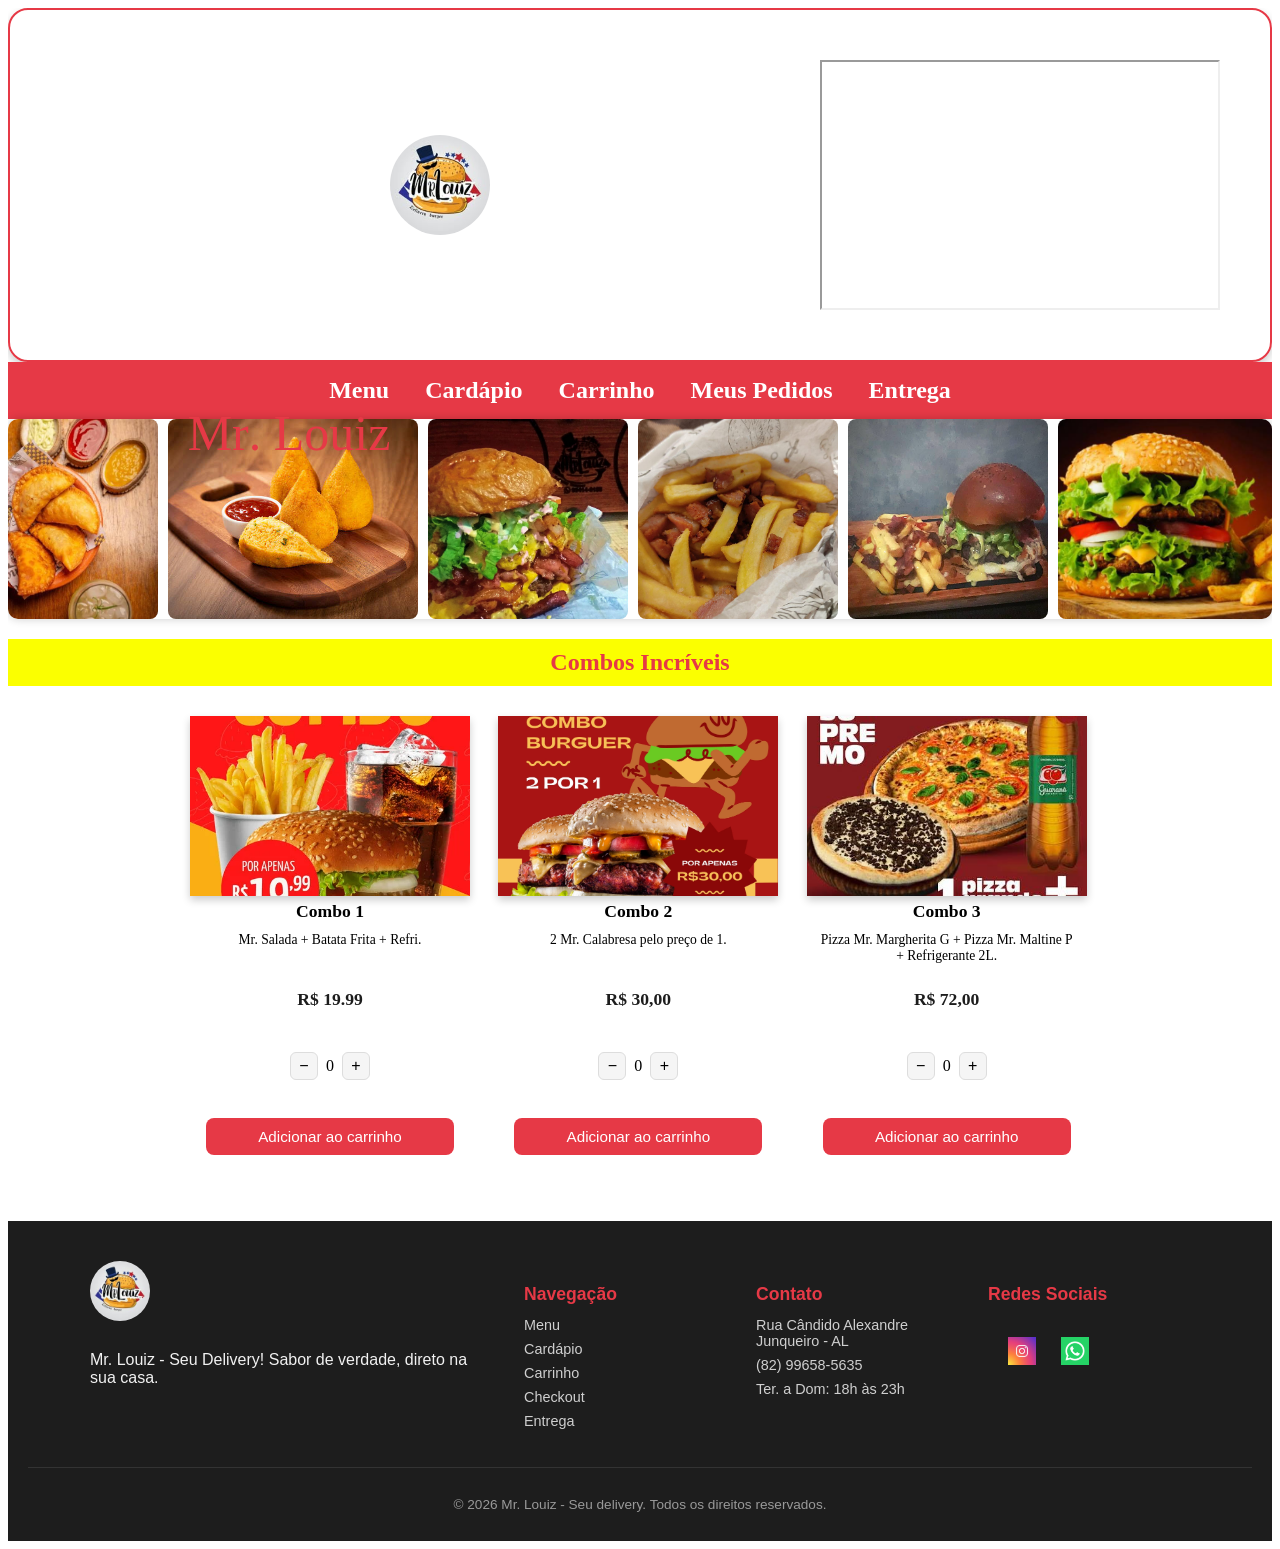
==== commit 7cbd9c7c: "adicionando arquivo de verificação do Google" ====
--- a/index.html
+++ b/index.html
@@ -3,6 +3,7 @@
 <head>
   <meta charset="UTF-8">
   <meta name="viewport" content="width=device-width, initial-scale=1.0">
+  <meta name="google-site-verification" content="cBB7YYSorLaGTOnhoWASyWi3VrxNL2kkCxW_uKEL2Ho" />
 
   <title>Mr. Louiz Delivery - Lanches, Pizzas e Combos em Campo Alegre AL</title>
   <meta name="description" content="Peça já! Hambúrgueres, pizzas, hot dogs, pastéis e combos com entrega rápida em Campo Alegre, Alagoas. Faça seu pedido pelo site ou WhatsApp.">
